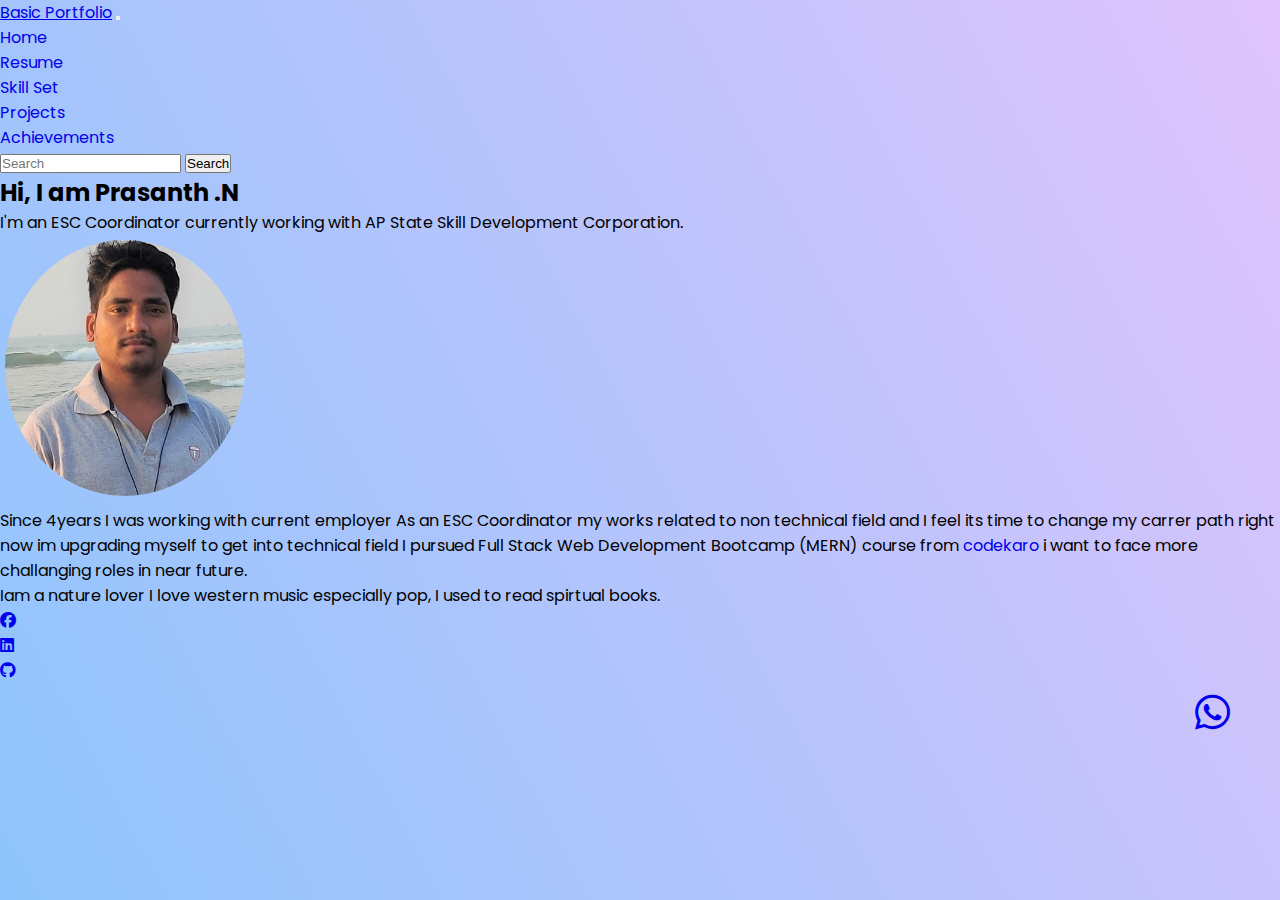
==== index.html @ 546678b6 "version-1, achievements design, home & projects image design has done" ====
<!DOCTYPE html>
<html lang="en">

<head>
    <meta charset="UTF-8">
    <meta http-equiv="X-UA-Compatible" content="IE=edge">
    <meta name="viewport" content="width=device-width, initial-scale=1.0">
    <title>Basic Portfolio</title>
    <link rel="stylesheet" href="design.css">
    <link rel="stylesheet" href="https://cdn.jsdelivr.net/npm/bootstrap-icons@1.9.1/font/bootstrap-icons.css">
    <link rel="stylesheet" href="https://cdnjs.cloudflare.com/ajax/libs/font-awesome/6.1.1/css/all.min.css">
    <link rel="shortcut icon" href="./my_Portfolio_favicon/1024.png" type="image/x-icon">
    <!-- CSS only -->
    <link href="https://cdn.jsdelivr.net/npm/bootstrap@5.2.2/dist/css/bootstrap.min.css" rel="stylesheet"
        integrity="sha384-Zenh87qX5JnK2Jl0vWa8Ck2rdkQ2Bzep5IDxbcnCeuOxjzrPF/et3URy9Bv1WTRi" crossorigin="anonymous">

</head>

<body>

    <!-- <nav> -->
    <!-- <div class="nav-center"> -->
    <!-- <div class="nav-header">
                <a href="index.html">
                    <img src="./gallery with/port-logo.png" class="logoimage" alt="">
                </a>
                <button class="nav-toggle">
                    <i class="fas fa-bars"></i>
                </button>
            </div> -->
    <!-- nav links  -->
    <!-- <div class="links">
                <ul>
                    <li> <a href="about-me.html"><i class="bi bi-file-earmark-person"></i> About Me</a></li>
                    <li><a href="resume.html"><i class="bi bi-file-word"></i> Resume</a></li>
                    <li><a href="skill-set.html"><i class="bi bi-stars"></i> Skill Set</a></li>
                    <li><a href="projects.html"><i class="bi bi-briefcase"></i> Projects</a></li>
                    <li><a href="projects.html"><i class="bi bi-person-workspace"></i> Internships</a></li>
                    <li><a href="gallery.html"><i class="bi bi-images"></i> Gallery</a></li>
                </ul>
            </div> -->
    <!-- social media icons -->
    <!-- <div class="social-icons">
                <ul>
                    <li><a href="https://www.facebook.com/prasanth.nimmana" target="_blank"><i class="fab fa-facebook"></i></a></li>
                    <li><a href="#" target="_parent" ><i class="fab fa-twitter"></i></a></li>
                    <li><a href="https://www.linkedin.com/public-profile/settings?trk=d_flagship3_profile_self_view_public_profile" target="_blank" ><i class="fab fa-linkedin"></i></a></li>
                </ul>
            </div> -->
    <!-- </div> -->
    <!-- </nav> -->
    

    <nav class="navbar navbar-expand-lg bg-opacity-1 sticky-top shadow">
        <div class="container-fluid mt-3">
            <a class="navbar-brand" href="#">Basic Portfolio</a>
            <button class="navbar-toggler" type="button" data-bs-toggle="collapse"
                data-bs-target="#navbarSupportedContent" aria-controls="navbarSupportedContent" aria-expanded="false"
                aria-label="Toggle navigation">
                <span class="navbar-toggler-icon"></span>
            </button>
            <div class="collapse navbar-collapse w-50" id="navbarSupportedContent">
                <ul class="navbar-nav me-auto mb-2 mb-lg-0 ms-5 text-center navul">
                    <li class="nav-item">
                        <a class="nav-link btn btn-outline-info p-2 border-0 " aria-current="page" href="index.html">Home</a>
                    </li>
                    <li class="nav-item">
                        <a class="nav-link btn btn-outline-info p-2 border-0" href="resume.html">Resume</a>
                    </li>
                    <li class="nav-item">
                        <a class="nav-link btn btn-outline-info p-2 border-0" href="skill-set.html">Skill Set</a>
                    </li>
                    <li class="nav-item">
                        <a class="nav-link btn btn-outline-info p-2 border-0" href="projects.html">Projects</a>
                    </li>
                    <li class="nav-item">
                        <a class="nav-link btn btn-outline-info p-2 border-0" href="Achievements.html">Achievements</a>
                    </li>
                </ul>
                <form class="d-flex" role="search">
                    <input class="form-control me-2" type="search" placeholder="Search" aria-label="Search">
                    <button class="btn btn-outline-info " type="submit">Search</button>
                </form>
            </div>
        </div>
    </nav>

    <div class="container">
        <div class="row d-flex py-5 px-1 justify-content-center">
            <div class="col-md-8  border-end">
                <div class="card-body d-flex p-2 justify-content-between gap-md-5">
                    <div class="card-body my-auto">
                        <h2>Hi, I am Prasanth .N</h2>
                        <p>I'm an ESC Coordinator currently working with AP State Skill Development Corporation.</p>
                    </div>
                    <div>
                        <img src="./Resume Build/2.jpg" class="img-fluid border1" alt="on the beach">
                    </div>
                </div>
            </div>
        </div>
    </div>

    <div class="container ">
        <div class="row d-flex py-3 px-1 justify-content-center">
            <div class="col-md-8 border-start ">
                <div class="card-body d-flex p-2 justify-content-between">
                    <p>Since 4years I was working with current employer As an ESC Coordinator my works related to non
                        technical
                        field and I feel its time to change my carrer path right now im upgrading myself to get into
                        technical
                        field I pursued Full Stack Web Development Bootcamp (MERN) course from <a
                            href="https://codekaro.in/home" style="text-decoration: none;"> codekaro</a> i want to face
                        more
                        challanging roles in near future. <br> Iam a nature lover I love western music especially pop, I
                        used to
                        read spirtual books. </p>
                </div>
            </div>
        </div>
    </div>

    <div class="container my-4">
        <div class="row px-3 justify-content-center m-auto ">
            <div class="col-lg-2 border-bottom">
                <div class="card-body ">
                    <ul class="d-flex justify-content-center p-0 mb-0">
                        <li><a href="https://www.facebook.com/prasanth.nimmana" target="_blank"><i
                                    class="fab fa-facebook fs-3 px-2"></i></a></li>
                        <li><a href="https://www.linkedin.com/public-profile/settings?trk=d_flagship3_profile_self_view_public_profile"
                                target="_blank"><i class="fab fa-linkedin fs-3 px-2"></i></a></li>
                        <li><a href="https://github.com/Nprash" target="_blank"><i
                                    class="fa-brands fa-github  fs-3 px-2"></i></a></li>
                    </ul>
                </div>
            </div>
        </div>
    </div>

    <div class="whaticon">
        <a href="https://wa.me/7609999606" target="_blank">
            <i class="fa-brands fa-whatsapp"></i>
        </a>
    </div>




    <!-- <div class="whole-section">
        <div class="card-container">
            <div class="text-part">
                <h1 class="title1">Hi, I am Prasanth .N</h1>
                <p class="title2">I'm an ESC Coordinator currently working with AP State Skill Development Corporation.
                </p>
            </div>
            <div class="img-part">
                <img src="./Resume Build/2.jpg" class="user" alt="on the beach">
            </div>
        </div>

        <div class="abouttext-card">
            <p>Since 4years I was working with current employer As an ESC Coordinator my works related to non technical
                field and I feel its time to change my carrer path right now im upgrading myself to get into technical
                field I pursued Full Stack Web Development Bootcamp (MERN) course from <a
                    href="https://codekaro.in/home" style="text-decoration: none;"> codekaro</a> i want to face more
                challanging roles in near future. <br> Iam a nature lover I love western music especially pop, I used to
                read spirtual books. </p>
        </div>

    </div> -->



    <!-- <script>
        const navToggle = document.querySelector(".nav-toggle");
        const links = document.querySelector(".links");
        navToggle.addEventListener("click", function () {
            links.classList.toggle('side-bar');
        });
    </script> -->

    <!-- JavaScript Bundle with Popper -->
    <script src="https://cdn.jsdelivr.net/npm/bootstrap@5.2.2/dist/js/bootstrap.bundle.min.js"
        integrity="sha384-OERcA2EqjJCMA+/3y+gxIOqMEjwtxJY7qPCqsdltbNJuaOe923+mo//f6V8Qbsw3"
        crossorigin="anonymous"></script>
</body>

</html>
---- design.css ----
@import url('https://fonts.googleapis.com/css2?family=Poppins:wght@300;400&display=swap');

*,
::after,
::before {
    margin: 0;
    padding: 0;
    box-sizing: border-box;
}

/* using bootstrap */

/* .btn:focus{
    outline: none !important;
} */

.form1:focus {
    outline: none;
}

.border1 {
    width: 250px;
    border-radius: 50%;
    padding: 5px;
    transition: transform .9s;
    cursor: pointer;
}
.border1:hover{
    transform: scale(1.2);
    transition: all linear .9s;
}



.whaticon {
    /* width: 100%; */
    display: flex;
    justify-content: end;
    position: sticky;
    font-size: 40px;
    bottom: 30px;
    padding-right: 50px;
}


.moving-text {

    font-size: 40px;
    font-family: Arial, Helvetica, sans-serif;
    background: linear-gradient(to right, #000000,
            #1c9ff4, #f9ff00, #d20928);
    -webkit-text-fill-color: transparent;
    -webkit-background-clip: text;
}










ul {
    list-style-type: none;
}

ul a {
    text-decoration: none;
}

body {
    height: 100vh;
    font-family: 'Poppins', sans-serif;
    /* background-color: #f9f9f9; */
    /*#D7E9F7*/
    background-color: #8EC5FC;
    background-image: linear-gradient(62deg, #8EC5FC 0%, #E0C3FC 100%);
}

/* ============  Nav bar ==============*/

/* nav {
    box-shadow: 0 1px 3px 5px rgba(0, 0, 0, 0.1);
}

.nav-center {
    display: flex;
    width: 100%;
    height: 100px;
    justify-content: space-around;
    align-items: center;
}

.nav-header {
    width: auto;
    display: flex;
    justify-content: space-between;
}

.nav-toggle {
    font-size: 1.5rem;
    background-color: transparent;
    border: transparent;
    color: dodgerblue;
    transition: all 0.3s linear;
    cursor: pointer;
    display: none;
}

.nav-toggle:hover {
    color: rgb(62, 131, 199);
    transform: rotate(90deg);
}

.logoimage {
    width: 100px;
    border-radius: 50%;
}

.links ul {
    width: auto;
    display: inline-flex;
    justify-content: space-between;
}

.links li {
    margin-right: 20px;
    font-size: 18px;

}

.bi-file-earmark-person:hover {
    color: dodgerblue;
    padding-right: 2px;
    transition: all 0.3s linear;
}

.bi-file-word:hover {
    color: dodgerblue;
    padding-right: 2px;
    transition: all 0.3s linear;
}

.bi-stars:hover {
    color: dodgerblue;
    padding-right: 2px;
    transition: all 0.3s linear;
}

.bi-briefcase:hover {
    color: dodgerblue;
    padding-right: 2px;
    transition: all 0.3s linear;
}

.bi-person-workspace:hover {
    color: dodgerblue;
    padding-right: 2px;
    transition: all 0.3s linear;
}

.bi-images:hover {
    color: dodgerblue;
    padding-right: 2px;
    transition: all 0.3s linear;
}

.fa-facebook:hover {
    color: dodgerblue;
    padding-right: 2px;
    transition: all 0.3s linear;
}

.fa-twitter:hover {
    color: dodgerblue;
    padding-right: 2px;
    transition: all 0.3s linear;
}

.fa-linkedin:hover {
    color: dodgerblue;
    padding-right: 2px;
    transition: all 0.3s linear;
}

.social-icons ul {
    width: 20%;
    display: flex;
}

.social-icons ul li {
    margin: 5px;
    font-size: 22px;
}

.nav1 {
    display: none;
}

.side-bar {
    display: none;
} */

/* @media (max-width: 825px) {

    .nav-center {
        width: 100%;
        justify-content: space-between;
        align-items: center;
    }

    nav {
        box-shadow: none;
    }

    .nav-toggle {
        height: 100px;
        margin-right: 30px;
        display: flex;
        text-align: right;
        align-items: center;
        display: none;
    }

    .logoimage {
        width: 100px;
        border-radius: 50%;
        margin-left: 30px;
    }

    .nav-header {
        width: 100%;
        display: flex;
        justify-content: space-between;
        align-items: center;
    }

    .links li {
        display: none;
    }

    .social-icons {
        display: none;
    }

    .nav1 {
        display: flex;
    }

    .side-bar {
        width: 100%;
        display: flex;
        flex-direction: column;
        padding-left: 30px;
        justify-content: center;
    }

    .side-bar ul li {
        padding: 15px;
        transition: all 0.3s linear;

    }

    .side-bar li:hover {
        padding-left: 20px;
        transition: all 0.3s linear;

    }

    .bottom-icons {
        width: fit-content;
        display: flex;
    }

    .bottom-icons li {
        font-size: 22px;
        padding: 10px;
    }

    .bi-file-earmark-person:hover {
        color: dodgerblue;
        padding-right: 2px;
        transition: all 0.3s linear;
    }

    .bi-file-word:hover {
        color: dodgerblue;
        padding-right: 2px;
        transition: all 0.3s linear;
    }

    .bi-stars:hover {
        color: dodgerblue;
        padding-right: 2px;
        transition: all 0.3s linear;
    }

    .bi-briefcase:hover {
        color: dodgerblue;
        padding-right: 2px;
        transition: all 0.3s linear;
    }

    .bi-person-workspace:hover {
        color: dodgerblue;
        padding-right: 2px;
        transition: all 0.3s linear;
    }

    .bi-images:hover {
        color: dodgerblue;
        padding-right: 2px;
        transition: all 0.3s linear;
    }

    .fa-facebook:hover {
        color: dodgerblue;
        padding-right: 2px;
        transition: all 0.3s linear;
    }

    .fa-twitter:hover {
        color: dodgerblue;
        padding-right: 2px;
        transition: all 0.3s linear;
    }

    .fa-linkedin:hover {
        color: dodgerblue;
        padding-right: 2px;
        transition: all 0.3s linear;
    }

} */

/* =========== Aboutme & index pagedesin ============ */
/* .whole-section {
    width: 100%;
    height: 100vh;
    display: flex;
    flex-flow: column;
    align-items: center;
    background-color: #8EC5FC;
    background-image: linear-gradient(62deg, #8EC5FC 0%, #E0C3FC 100%);

}

.card-container {
    position: relative;
    top: 20px;
    width: 720px;
    display: flex;
    justify-content: space-between;
    align-items: center;
    border: 1px solid rgb(48, 80, 86);
    border-radius: 16px;
    margin: 30px 0;
    padding: 20px;
}

.img-part {
    width: 150px;
}

.user {
    width: 100%;
    border-radius: 50%;
    padding: 10px;
}

.title1 {
    margin: 20px;
}


.title2 {
    text-align: left;
    width: 300px;
    margin: 20px;
}

.abouttext-card {
    position: relative;
    top: 40px;
    width: 720px;
    display: flex;
    text-align: left;
    justify-content: center;
    padding: 20px;
    border: 1px solid rgb(48, 80, 86);
    border-radius: 16px;
    margin-bottom: 30px;
    overflow: hidden;
    margin: 30px 0;

} */


/* =============resume page =================== */

/* .resume-attach{
    background-color: #8EC5FC;
    background-image: linear-gradient(62deg, #8EC5FC 0%, #E0C3FC 100%);
} */

.resume {
    display: flex;
    justify-content: center;
    position: relative;
    /* left: 70px; */
    width: 100%;
    height: 100vh;
}

.getresume {
    width: 100px;
    position: absolute;
    top: 150px;
    right: 10px;
    display: flex;
    justify-content: flex-end;
}


.resumebtn {
    padding: 10px 15px;
    text-decoration: none;
    box-shadow: 0 4px 8px rgba(0, 0, 0, 0.3);
    background-color: rgb(54, 54, 214);
    color: #fff;
    border-radius: 10px;
    position: relative;
    overflow: hidden;
}

.resumebtn span {
    position: relative;
    z-index: 1;
}

.resumebtn::before {
    content: "";
    position: absolute;
    /* to get this near to the button(span) element*/
    width: 0;
    /*20px*/
    height: 0;
    background: linear-gradient(62deg, #8EC5FC 0%, #E0C3FC 100%);
    left: 50%;
    /*var(--xposition)*/
    top: 50%;
    /*var(--yposition)*/
    border-radius: 50%;
    transform: translate(-50%, -50%);
    transition: width .5s, height .5s;
}

.resumebtn:hover::before {
    width: 300px;
    height: 300px;

}

/* ================= Skill-set page ================== */

/* .core-skill{
    background-color: #8EC5FC;
    background-image: linear-gradient(62deg, #8EC5FC 0%, #E0C3FC 100%);
} */

.skills {
    width: 70%;
    display: flex;
    justify-content: space-between;
    align-items: center;
    margin: 50px auto;
    border: 1px solid rgb(48, 80, 86);
    border-radius: 16px;
    box-shadow: -1px -2px -2px rgba(255, 255, 255, 0.25),
        inset 8px 12px 15px rgba(0, 0, 0, 0.2),
        20px 30px 30px rgba(0, 0, 0, 0.25),
        inset -2px -2px 8px rgba(0, 0, 0, 0.5);
}

.card_container1 {
    padding: 30px;
}


/*  ===================== gallery ============= */

.slide {
    position: relative;
    margin: 0;
    display: flex;
    /* background-color: #f9f9f9; */
    /*D7E9F7*/
    justify-content: center;
    height: 100vh;
    align-items: center;
}

.slider {
    position: relative;
    width: 500px;
    /* height: auto; */
    overflow: hidden;
    border-radius: 16px;
    box-shadow: 0 5px 8px rgba(0, 0, 0, 0.3);
    background-size: cover;
    object-fit: cover;
    background: transparent;
}

/* .img-container2 {
    display: flex;
    transition : transform 0.4s;
    flex-direction: row;
    width: 100%;
    transform: translateX(-500px);
    object-fit: cover;
} */

.btns {
    position: absolute;
    top: 50%;
    transform: translateY(-50%);
    color: white;
    font-size: 20px;
    opacity: 50%;
    cursor: pointer;
}

.btns.prev {
    left: 10px;
}

.btns.next {
    right: 10px;
}

.btns:hover {
    opacity: 1;
}

/* ================== gallery cards has shifted fromm -> HOME-PAGE-cards =================*/

/* section {
    display: flex;
    justify-content: space-around;
    align-items: center;
    place-items: center;
    position: relative;
    background: #D7E9F7;
    font-family: 'Poppins', sans-serif;
    flex-wrap: wrap;
    padding: 20px 30px;
    box-sizing: border-box;
} */

.pic {
    width: 100%;
    /* height: 160px; */
    border-radius: 12px;
}

.pic2 {
    width: 95%;
    height: 170px;
    border-radius: 12px;
}

/* .pic::before{
    content: "";
    position: relative;
    width: 10px;
    height: 5px;
    top: 0;
    right: 5px;
    transition: 1.9s;
    background: linear-gradient(50deg, #00ff59, #02b3ff);
    transform: rotate(-45deg) translate(0, -100px);
}

.pic:hover::before{
    animation: effects;
    animation-duration: 1.5s;
    animation-iteration-count: infinite;
}


@keyframes effects {
    100% {
        transform: rotate(-25deg) translate(0, 50px);
    }
} */

/* .container {

    display: grid;
    width: 300px;
    height: 355px;
    position: relative;
    place-items: center;
    border-radius: 12px;
    background: linear-gradient(50deg, #2a5a3b, #1e4886);
    overflow: hidden;
    margin: 30px;
} */

/* .container::before {
    content: "";
    position: absolute;
    width: 490px;
    height: 35px;
    top: 0;
    right: 35px;
    transition: 1.9s;
    background: linear-gradient(50deg, #00ff59, #02b3ff);
    transform: rotate(-45deg) translate(0, -100px);

} */

/* .card {
    display: grid;
    place-items: center;
    width: 293px;
    height: 348px;
    background: #fff;
    border-radius: 12px;
    z-index: 1;
    color: #858585;
    overflow: hidden;
    padding: 5px;
    text-align: center;
    cursor: pointer;
    transition: 0.5s ease;
} */

/* .card:hover {
    color: #171614;
} */

/* .container:hover::before {
    animation: effect;
    animation-duration: 1.5s;
    animation-iteration-count: 1;
} */

/* @keyframes effect {
    100% {
        transform: rotate(-25deg) translate(0, 550px);
    }
} */

/* .btn {
    text-decoration: none;
    margin: 10px auto;
    padding: 3px 8px;
    border-radius: 14px;
    color: #ccd8e9;
    background: #4f6d7a;
} */

/* .btn:hover {
    background: #ccd8e9;
    padding: 3px 8px;
    border-radius: 14px;
    color: #222;

} */

/* .text {
    text-align: left;
} */





/* ========== Projects == ===*/

/* .block1 {
    display: flex;
    justify-content: space-around;
    width: 100%;
    background: #f9f9f9;
    background-color: #D9AFD9;
    background-image: linear-gradient(0deg, #D9AFD9 0%, #97D9E1 100%);
    font-family: 'Poppins', sans-serif;
    flex-wrap: wrap;
    box-sizing: border-box;
} */

.project-container {
    display: grid;
    width: 420px;
    height: 260px;
    position: relative;
    place-items: center;
    border-radius: 12px;
    background: linear-gradient(320deg, #2a5a3b, #1e4886);
    overflow: hidden;
    margin: 30px;
}

.project-container::before {
    content: "";
    position: absolute;
    width: 550px;
    height: 35px;
    top: 0;
    right: 45px;
    transition: 1.9s;
    background: linear-gradient(50deg, #00ff59, #02b3ff);
    transform: rotate(-45deg) translate(0, -100px);

}

.project-container:hover::before {
    animation: effect;
    animation-duration: 1.5s;
    animation-iteration-count: 1;
}

@keyframes effect {
    100% {
        transform: rotate(-45deg) translate(0, 550px);
    }
}

/* .project-card {
    place-items: center;
    width: 412px;
    height: 252px;
    background: #fff;
    border-radius: 12px;
    z-index: 1;
    color: #858585;
    overflow: hidden;
    padding: 5px;
    text-align: center;
    cursor: pointer;
    transition: 0.5s ease;
    object-fit: cover;
} */

/* .project-card:hover {
    color: #222;
} */

/* .btn11 {
    color: blueviolet;
    font-size: 18px;
    padding: 5px 10px;
    border: transparent;
    border-radius: 15px;
    font-weight: 400;
} */

/* .btn11:hover {
    background: #4f6d7a;
    color: #fff;

} */

/* .pro1 {
    font-family: "Font Awesome 5 Free";
    font-size: 12px;
    color: blueviolet;
    font-weight: 100;
    padding: 5px;
    margin: 3px auto;
    margin-top: -50px;
    display: inline;
    
} */

/* .pro1:hover {
    color: orangered;
} */

.counter {
    font-size: 3rem;
}


.btnp {
    box-shadow: 0 0 10px rgba(0, 0, 0, 0.2);
    padding: 9px 15px;
    margin: 10px;
    background: #4f6d7a;
    color: #fff;
    border: transparent;
    border-radius: 15px;
    transition: all 0.2s linear;
    text-transform: capitalize;
    display: inline-block;
    cursor: pointer;
    letter-spacing: 0.1;
    font-size: 15px;
}

.btnp:hover {
    background: blanchedalmond;
    color: #222;
}

/* ============ project 2 css ===========*/

#value {
    font-size: 3rem;
    font-weight: 700;
    display: block;
}

.b111 {
    box-shadow: 0 0 10px rgba(0, 0, 0, 0.2);
    padding: 9px 15px;
    margin: 10px;
    background: #4f6d7a;
    color: #fff;
    border: transparent;
    border-radius: 15px;
    transition: all 0.2s linear;
    text-transform: capitalize;
    display: inline-block;
    cursor: pointer;
    letter-spacing: 0.1;
    font-size: 15px;
}

.b111:hover {
    background: blanchedalmond;
    color: #222;
}

/* ========project 3 =================*/


/* .project-card3 {
    place-items: center;
    width: 412px;
    height: 252px;
    background: #fff;
    border-radius: 12px;
    z-index: 1;
    color: #858585;
    overflow: hidden;
    padding: 5px;
    text-align: center;
    cursor: pointer;
    transition: 0.5s ease;
    object-fit: cover;
} */
/* 
.project-card3:hover {
    color: #222;
} */



/* ============= project4 ================== */


/* .pro1 {
    font-family: "Font Awesome 5 Free";
    font-size: 25px;
    color: blueviolet;
    transform: scale(0.2,0.5);

} */

/* .pro1:hover {
    color: orangered;
} */

.title {
    text-align: center;
    padding: 5px 10px;
}

.underline {
    width: 5rem;
    height: 3px;
    background: blueviolet;
    margin: 0 auto;
}

/* .review {
    position: absolute;
    text-align: center;
    width: 540px;
    display: grid;
} */

.img-container {
    width: 100px;
    height: 95px;
    box-shadow: 0 0 10px lightgrey;
    border-radius: 50px;
    position: absolute;
    display: flex;
    margin-left: 8px;
}

#person-img {
    width: 100%;
    object-fit: cover;
    border-radius: 100%;
    position: relative;
    transition: transform .9s ;
    cursor: pointer;
}
#person-img:hover{
    transform: scale(1.2);
    transition: all linear .9s;
}

.img-1{
    transition: transform .9s ;
}
.img-1:hover{
    transform: scale(1.09);
    transition: transform .9s ;
}
.img-2{
    transition: transform .9s ;
}
.img-2:hover{
    transform: scale(1.09);
    transition: transform .9s ;
}
.img-3{
    transition: transform .9s ;
}
.img-3:hover{
    transform: scale(1.09);
    transition: transform .9s ;
}
.img-4{
    transition: transform .9s ;
}
.img-4:hover{
    transform: scale(1.09);
    transition: transform .9s ;
}
.img-5{
    transition: transform .9s ;
}
.img-5:hover{
    transform: scale(1.09);
    transition: transform .9s ;
}
.img-6{
    transition: transform .9s ;
}
.img-6:hover{
    transform: scale(1.09);
    transition: transform .9s ;
}
.img-7{
    transition: transform .9s ;
}
.img-7:hover{
    transform: scale(1.09);
    transition: transform .9s ;
}
.img-8{
    transition: transform .9s ;
}
.img-8:hover{
    transform: scale(1.09);
    transition: transform .9s ;
}
.img-9{
    transition: transform .9s ;
}
.img-9:hover{
    transform: scale(1.09);
    transition: transform .9s ;
}
.img-10{
    transition: transform .9s ;
}
.img-10:hover{
    transform: scale(1.09);
    transition: transform .9s ;
}



/* .content-flex {
    object-fit:cover;
    display: absolute;
} */

/* #author {
    margin-top: 35px;
    text-transform: capitalize;
} */

/* #job {
    text-transform: capitalize;
    font-size: 20px;
    color: blueviolet;

} */

/* #info {
    text-transform: capitalize;
    text-align: left;
    padding: 3px auto;
    box-sizing: border-box;
} */

/* .button-container {
    display: flex;
    justify-content: space-around;
    position: sticky;
    margin: 0;
} */

.prev-btn,
.next-btn {
    color: blueviolet;
    background: transparent;
    border-color: transparent;
    font-size: 15px;
    transition: all 0.3s linear;
    cursor: pointer;

}

.prev-btn:hover,
.next-btn:hover {
    color: rgb(93, 199, 150);
}

/* ============= project5 ================== */
.project-container-5-6 {
    display: grid;
    width: 440px;
    height: 295px;
    position: relative;
    place-items: center;
    border-radius: 12px;
    background: linear-gradient(320deg, #2a5a3b, #1e4886);
    overflow: hidden;
    margin: 20px;
}

.project-container-5-6::before {
    content: "";
    position: absolute;
    width: 550px;
    height: 35px;
    top: 0;
    right: 58px;
    transition: 1.9s;
    background: linear-gradient(50deg, #00ff59, #02b3ff);
    transform: rotate(-45deg) translate(0, -100px);

}

.project-container-5-6:hover::before {
    animation: effect;
    animation-duration: 1.5s;
    animation-iteration-count: 1;
}

@keyframes effect {
    100% {
        transform: rotate(-45deg) translate(0, 550px);
    }
}

.project-card-5 {
    /* display: flex; */
    place-items: center;
    width: 432px;
    height: 288px;
    background: #fff;
    border-radius: 12px;
    z-index: 1;
    color: #858585;
    overflow: hidden;
    padding: 5px;
    text-align: center;
    cursor: pointer;
    transition: 0.5s ease;
    object-fit: cover;
}

.project-card-5:hover {
    color: #222;
}

/* ============= project6 ================== */
.project-card-6 {
    /* display: flex; */
    /* flex-direction: column; */
    /* place-items: center; */
    width: 432px;
    height: 288px;
    z-index: 1;
    background: #fff;

    /* background-color: #D9AFD9; */
    /* background-image: linear-gradient(0deg, #D9AFD9 0%, #97D9E1 100%); */
    border-radius: 12px;
    text-align: center;
    cursor: pointer;
    transition: 0.5s ease;
}

.project-card-6:hover {
    color: #222;

}

.project-title {
    font-family: "Font Awesome 5 Free";
    font-size: 25px;
    color: blueviolet;
    /* margin: 40px auto; */

}

.project-title:hover {
    color: orangered;
}

.Textanimate {
    width: 100%;
    height: 90%;
    display: flex;
    justify-content: center;
    align-items: center;
    color: grey;
}

.Textanimate:hover {
    color: #222;
}
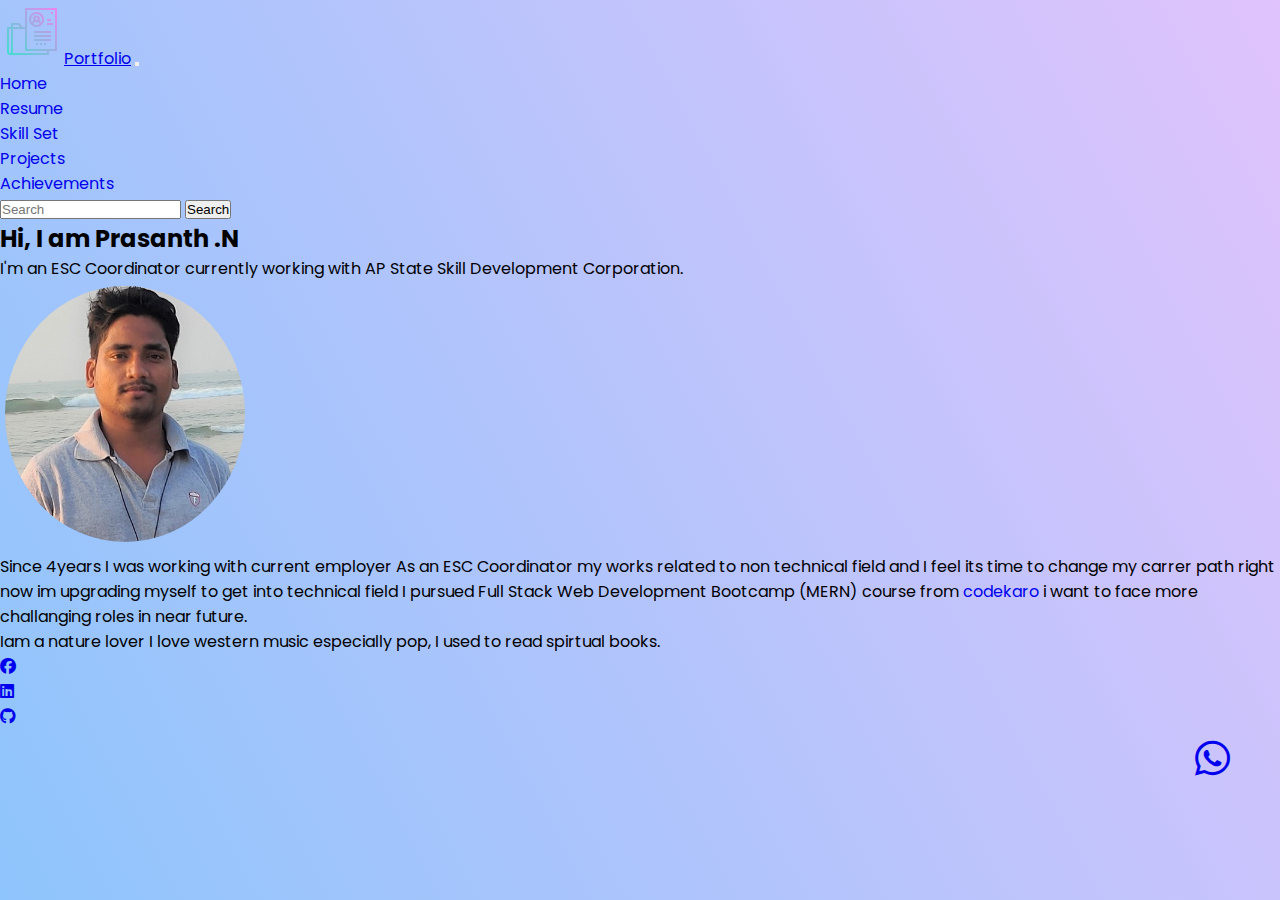
==== commit 3988f56d: "animations added" ====
--- a/index.html
+++ b/index.html
@@ -13,47 +13,14 @@
     <!-- CSS only -->
     <link href="https://cdn.jsdelivr.net/npm/bootstrap@5.2.2/dist/css/bootstrap.min.css" rel="stylesheet"
         integrity="sha384-Zenh87qX5JnK2Jl0vWa8Ck2rdkQ2Bzep5IDxbcnCeuOxjzrPF/et3URy9Bv1WTRi" crossorigin="anonymous">
-
-</head>
+    
+    </head>
 
 <body>
 
-    <!-- <nav> -->
-    <!-- <div class="nav-center"> -->
-    <!-- <div class="nav-header">
-                <a href="index.html">
-                    <img src="./gallery with/port-logo.png" class="logoimage" alt="">
-                </a>
-                <button class="nav-toggle">
-                    <i class="fas fa-bars"></i>
-                </button>
-            </div> -->
-    <!-- nav links  -->
-    <!-- <div class="links">
-                <ul>
-                    <li> <a href="about-me.html"><i class="bi bi-file-earmark-person"></i> About Me</a></li>
-                    <li><a href="resume.html"><i class="bi bi-file-word"></i> Resume</a></li>
-                    <li><a href="skill-set.html"><i class="bi bi-stars"></i> Skill Set</a></li>
-                    <li><a href="projects.html"><i class="bi bi-briefcase"></i> Projects</a></li>
-                    <li><a href="projects.html"><i class="bi bi-person-workspace"></i> Internships</a></li>
-                    <li><a href="gallery.html"><i class="bi bi-images"></i> Gallery</a></li>
-                </ul>
-            </div> -->
-    <!-- social media icons -->
-    <!-- <div class="social-icons">
-                <ul>
-                    <li><a href="https://www.facebook.com/prasanth.nimmana" target="_blank"><i class="fab fa-facebook"></i></a></li>
-                    <li><a href="#" target="_parent" ><i class="fab fa-twitter"></i></a></li>
-                    <li><a href="https://www.linkedin.com/public-profile/settings?trk=d_flagship3_profile_self_view_public_profile" target="_blank" ><i class="fab fa-linkedin"></i></a></li>
-                </ul>
-            </div> -->
-    <!-- </div> -->
-    <!-- </nav> -->
-    
-
     <nav class="navbar navbar-expand-lg bg-opacity-1 sticky-top shadow">
-        <div class="container-fluid mt-3">
-            <a class="navbar-brand" href="#">Basic Portfolio</a>
+        <div class="container-fluid">
+            <a class="navbar-brand" href="#"><img src="/illustrations-img/icons8-portfolio-64.png" alt="">Portfolio</a>
             <button class="navbar-toggler" type="button" data-bs-toggle="collapse"
                 data-bs-target="#navbarSupportedContent" aria-controls="navbarSupportedContent" aria-expanded="false"
                 aria-label="Toggle navigation">
@@ -89,19 +56,19 @@
         <div class="row d-flex py-5 px-1 justify-content-center">
             <div class="col-md-8  border-end">
                 <div class="card-body d-flex p-2 justify-content-between gap-md-5">
-                    <div class="card-body my-auto">
+                    <div class="card-body my-auto" id="herotext">
                         <h2>Hi, I am Prasanth .N</h2>
                         <p>I'm an ESC Coordinator currently working with AP State Skill Development Corporation.</p>
                     </div>
-                    <div>
-                        <img src="./Resume Build/2.jpg" class="img-fluid border1" alt="on the beach">
+                    <div id="heropic">
+                        <img src="./Resume Build/2.jpg" class="img-fluid border1"  alt="on the beach">
                     </div>
                 </div>
             </div>
         </div>
     </div>
 
-    <div class="container ">
+    <div class="container" id="descanimate">
         <div class="row d-flex py-3 px-1 justify-content-center">
             <div class="col-md-8 border-start ">
                 <div class="card-body d-flex p-2 justify-content-between">
@@ -125,11 +92,11 @@
             <div class="col-lg-2 border-bottom">
                 <div class="card-body ">
                     <ul class="d-flex justify-content-center p-0 mb-0">
-                        <li><a href="https://www.facebook.com/prasanth.nimmana" target="_blank"><i
+                        <li id="facebookanimate"><a href="https://www.facebook.com/prasanth.nimmana" target="_blank"><i
                                     class="fab fa-facebook fs-3 px-2"></i></a></li>
                         <li><a href="https://www.linkedin.com/public-profile/settings?trk=d_flagship3_profile_self_view_public_profile"
                                 target="_blank"><i class="fab fa-linkedin fs-3 px-2"></i></a></li>
-                        <li><a href="https://github.com/Nprash" target="_blank"><i
+                        <li id="githubanimate"><a href="https://github.com/Nprash" target="_blank"><i
                                     class="fa-brands fa-github  fs-3 px-2"></i></a></li>
                     </ul>
                 </div>
@@ -178,7 +145,8 @@
             links.classList.toggle('side-bar');
         });
     </script> -->
-
+    <script src="https://cdnjs.cloudflare.com/ajax/libs/gsap/3.11.3/gsap.min.js" integrity="sha512-gmwBmiTVER57N3jYS3LinA9eb8aHrJua5iQD7yqYCKa5x6Jjc7VDVaEA0je0Lu0bP9j7tEjV3+1qUm6loO99Kw==" crossorigin="anonymous" referrerpolicy="no-referrer"></script>
+    <script src="/extended-project-files/text-glow/gsaptest.js"></script>
     <!-- JavaScript Bundle with Popper -->
     <script src="https://cdn.jsdelivr.net/npm/bootstrap@5.2.2/dist/js/bootstrap.bundle.min.js"
         integrity="sha384-OERcA2EqjJCMA+/3y+gxIOqMEjwtxJY7qPCqsdltbNJuaOe923+mo//f6V8Qbsw3"
--- a/design.css
+++ b/design.css
@@ -47,13 +47,19 @@
 
     font-size: 40px;
     font-family: Arial, Helvetica, sans-serif;
-    background: linear-gradient(to right, #000000,
-            #1c9ff4, #f9ff00, #d20928);
+    background: linear-gradient(to right
+            , #f9ff00, #d20928);
     -webkit-text-fill-color: transparent;
     -webkit-background-clip: text;
 }
 
-
+.underline1 {
+    width: 6rem;
+    height: 1px;
+    background: yellow;;
+    margin: 0 auto;
+    padding: 0;
+}
 
 
 
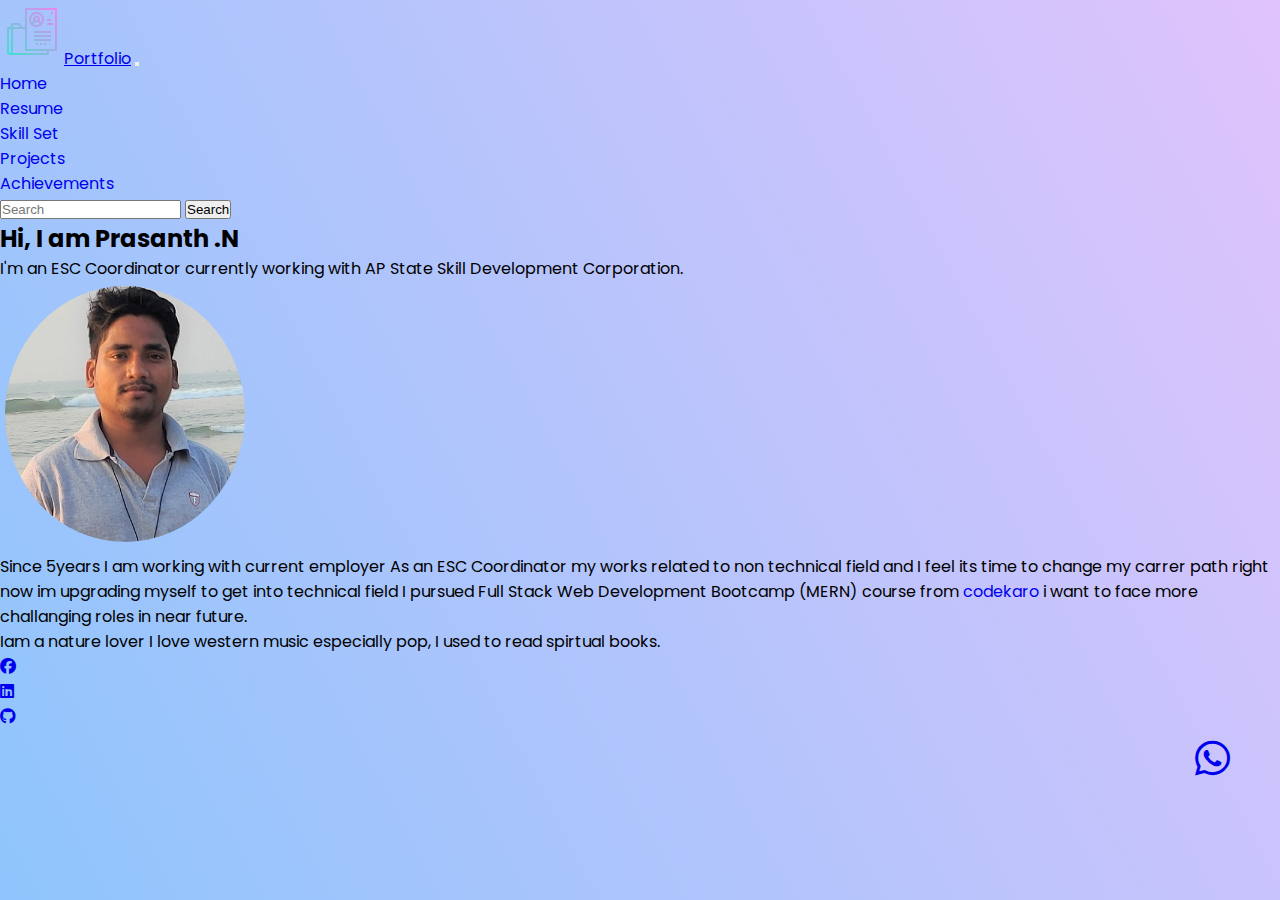
==== commit 4236ac03: "small grammar mistake fixed" ====
--- a/index.html
+++ b/index.html
@@ -72,7 +72,7 @@
         <div class="row d-flex py-3 px-1 justify-content-center">
             <div class="col-md-8 border-start ">
                 <div class="card-body d-flex p-2 justify-content-between">
-                    <p>Since 4years I was working with current employer As an ESC Coordinator my works related to non
+                    <p>Since 5years I am working with current employer As an ESC Coordinator my works related to non
                         technical
                         field and I feel its time to change my carrer path right now im upgrading myself to get into
                         technical
